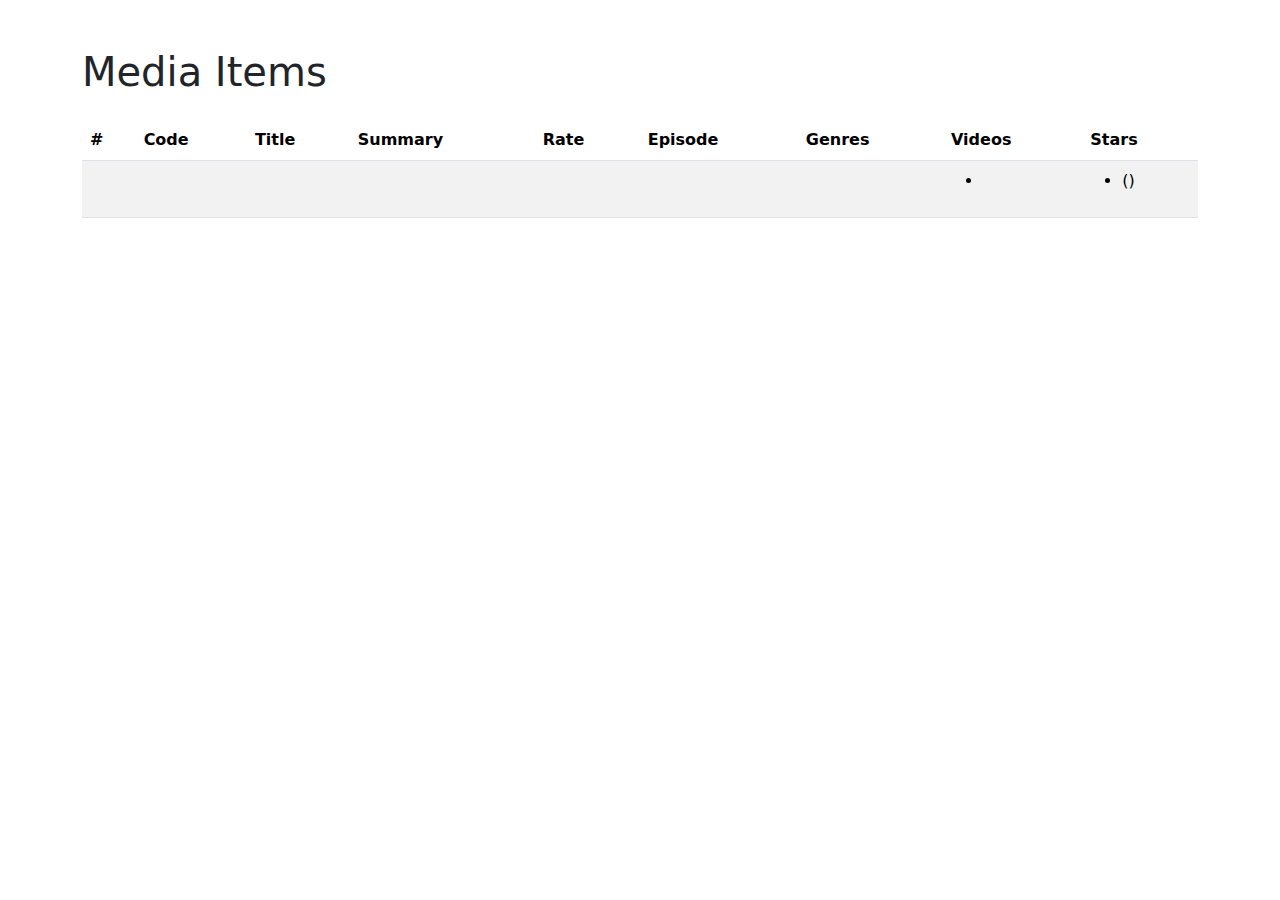
==== src/main/resources/templates/mediaItems/mediaItems.html @ 4ecde604 "impelement MediaItemViewController and mediaItemsGrid.html for show mediaItems in av web page" ====
<!DOCTYPE html>
<html xmlns:th="http://www.thymeleaf.org">
<head>
    <meta charset="UTF-8">
    <title>Media Items</title>
    <link rel="stylesheet" href="https://cdn.jsdelivr.net/npm/bootstrap@5.3.0/dist/css/bootstrap.min.css">
</head>
<body>
<div class="container mt-5">
    <h1 class="mb-4">Media Items</h1>
    <table class="table table-striped">
        <thead>
        <tr>
            <th>#</th>
            <th>Code</th>
            <th>Title</th>
            <th>Summary</th>
            <th>Rate</th>
            <th>Episode</th>
            <th>Genres</th>
            <th>Videos</th>
            <th>Stars</th>
        </tr>
        </thead>
        <tbody>
        <tr th:each="item, iterStat : ${mediaItems}">
            <td th:text="${iterStat.count}"></td>
            <td th:text="${item.code}"></td>
            <td th:text="${item.title}"></td>
            <td th:text="${item.summary}"></td>
            <td th:text="${item.rate}"></td>
            <td th:text="${item.episodeNo}"></td>
            <td>
                <span th:each="genre : ${item.genres}" th:text="${genre}" class="badge bg-primary me-1"></span>
            </td>
            <td>
                <ul>
                    <li th:each="video : ${item.videos}">
                        <a th:href="${video.url}" th:text="${video.quality}" target="_blank"></a>
                    </li>
                </ul>
            </td>
            <td>
                <ul>
                    <li th:each="person : ${item.personRoles}">
                        <span th:text="${person.firstName} + ' ' + ${person.lastName}"></span>
                        (<span th:text="${person.roleType}"></span>)
                    </li>
                </ul>
            </td>
        </tr>
        </tbody>
    </table>
</div>
</body>
</html>
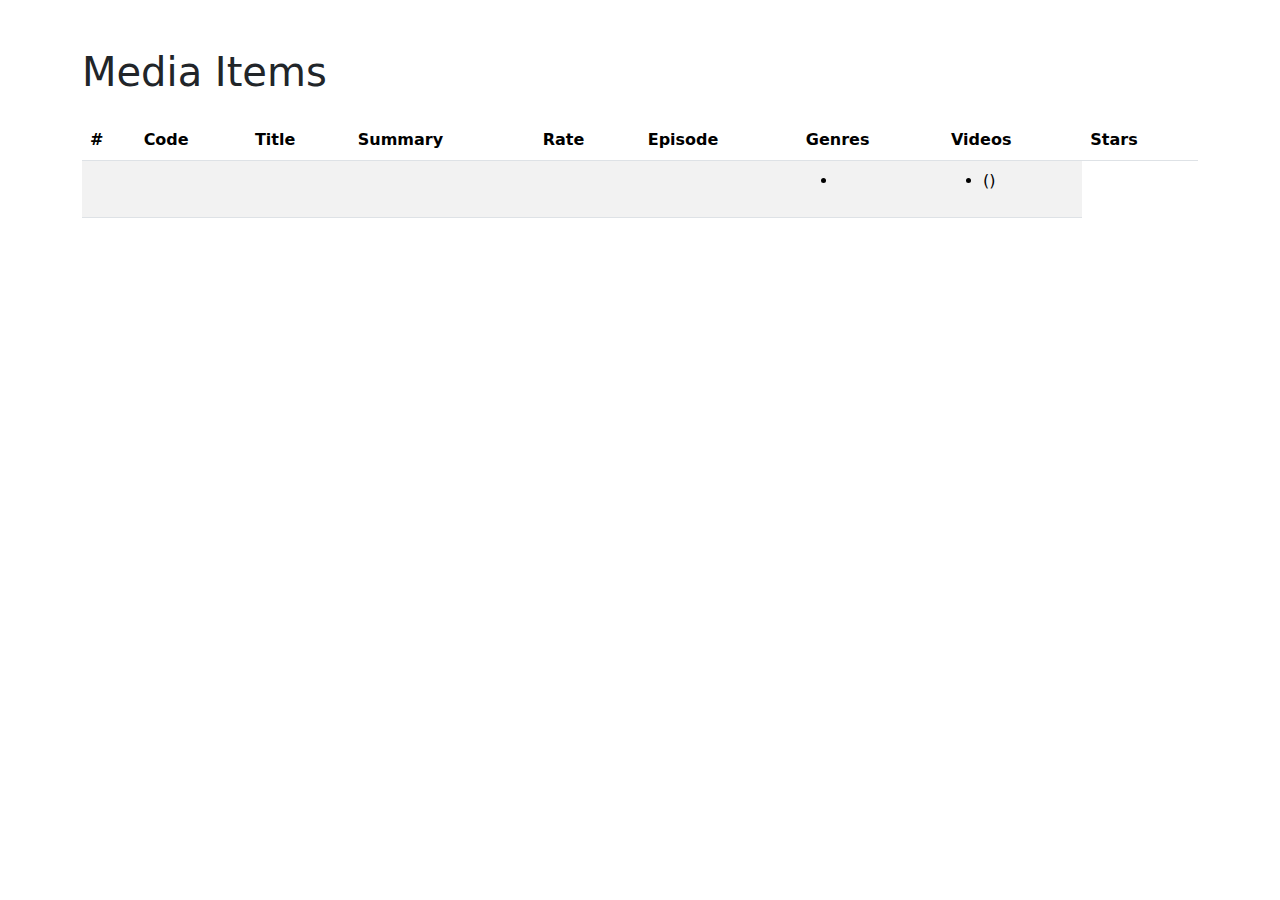
==== commit 6afcc87e: "orderColumn has been added to ManyToMany and OneToMany relations." ====
--- a/src/main/resources/templates/mediaItems/mediaItems.html
+++ b/src/main/resources/templates/mediaItems/mediaItems.html
@@ -29,7 +29,6 @@
             <td th:text="${item.title}"></td>
             <td th:text="${item.summary}"></td>
             <td th:text="${item.rate}"></td>
-            <td th:text="${item.episodeNo}"></td>
             <td>
                 <span th:each="genre : ${item.genres}" th:text="${genre}" class="badge bg-primary me-1"></span>
             </td>
